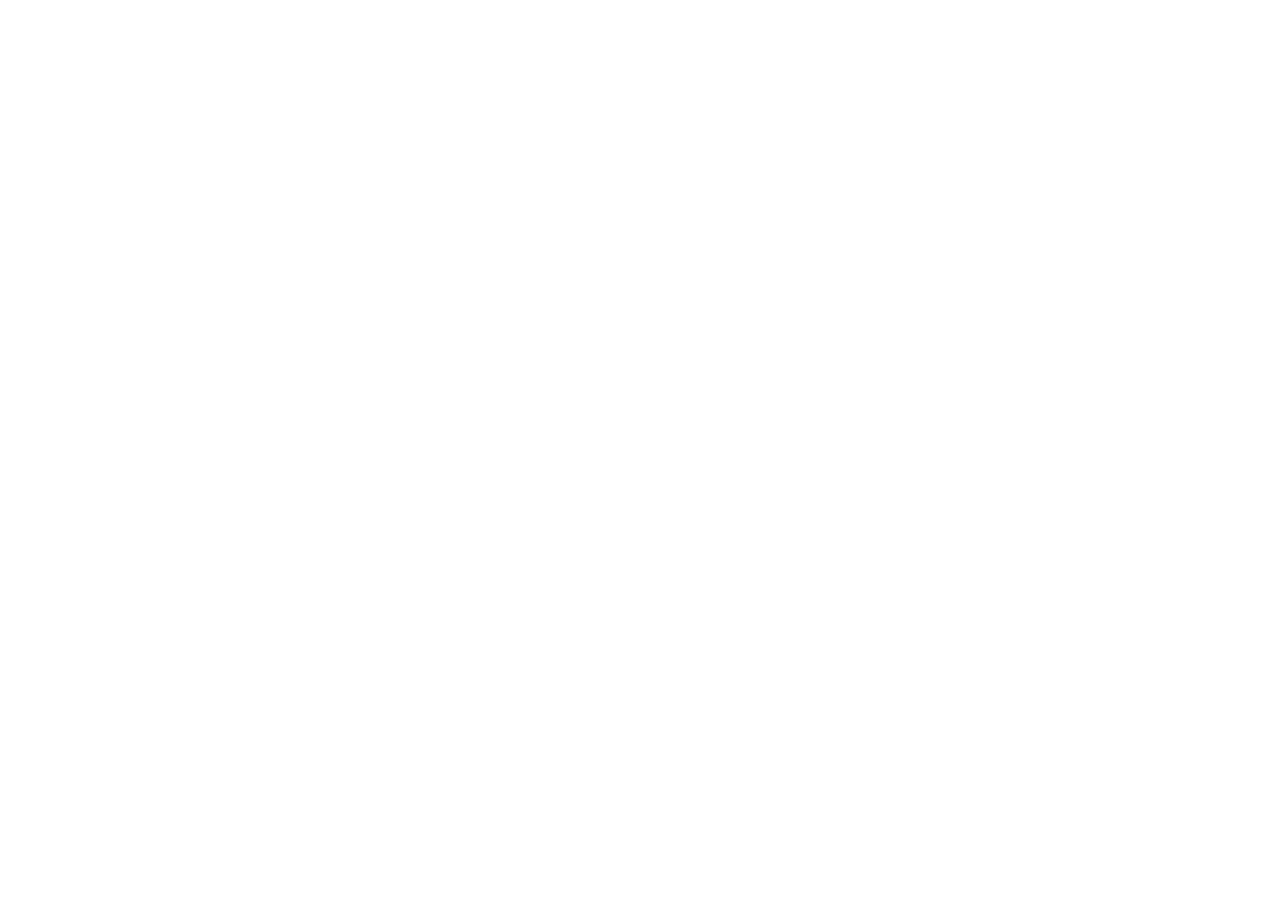
==== recipes/pho.html @ 1478cb68 "Add and link to pho.html" ====
<!DOCTYPE html>
<html lang="en">
<head>
    <meta charset="UTF-8">
    <meta http-equiv="X-UA-Compatible" content="IE=edge">
    <meta name="viewport" content="width=device-width, initial-scale=1.0">
    <title>Document</title>
</head>
<body>
    
</body>
</html>
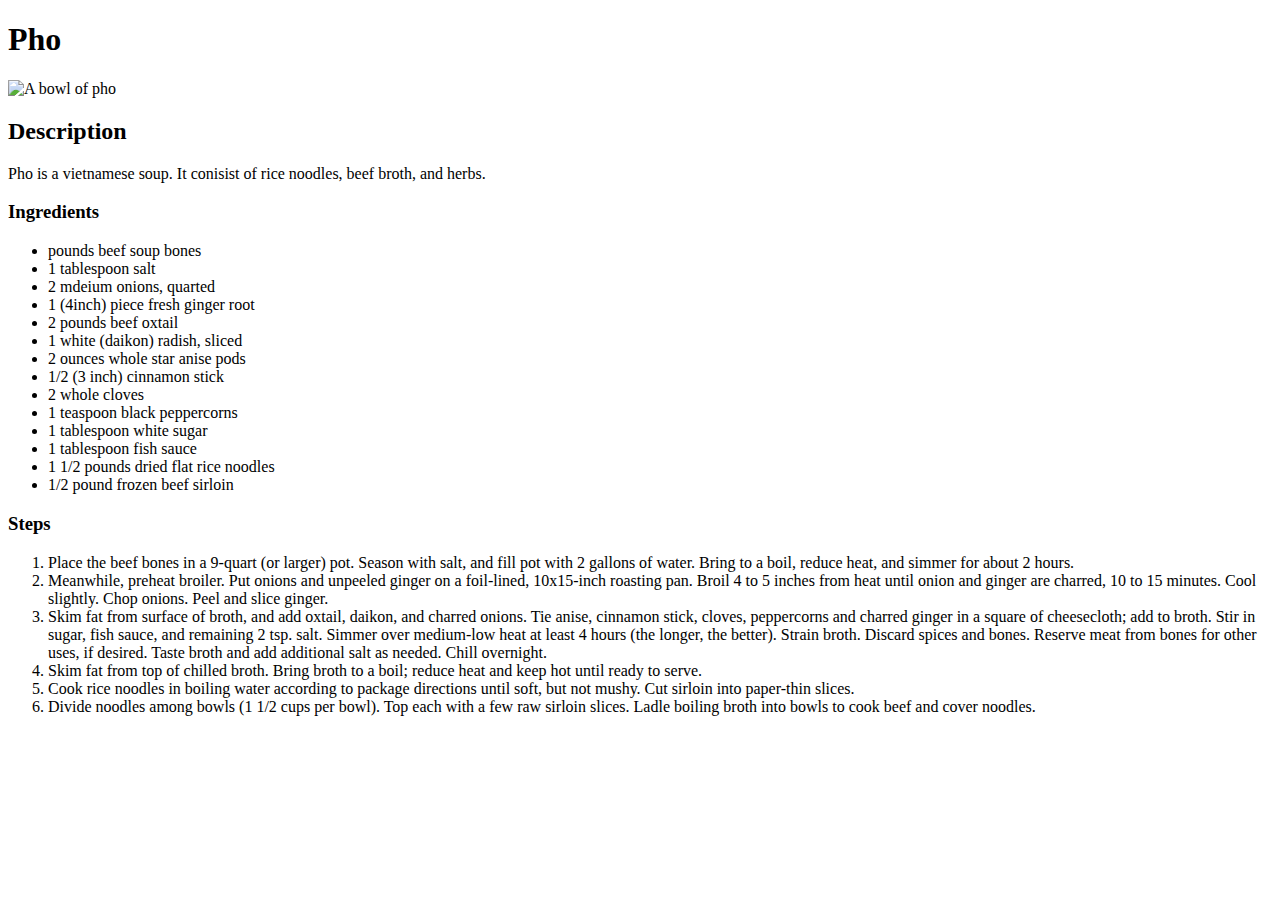
==== commit 57eaad1e: "Add ingredients and steps to pho.html" ====
--- a/recipes/pho.html
+++ b/recipes/pho.html
@@ -4,9 +4,39 @@
     <meta charset="UTF-8">
     <meta http-equiv="X-UA-Compatible" content="IE=edge">
     <meta name="viewport" content="width=device-width, initial-scale=1.0">
-    <title>Document</title>
+    <title>Pho Recipes</title>
 </head>
 <body>
-    
+    <h1>Pho</h1>
+    <img src="https://upload.wikimedia.org/wikipedia/commons/5/53/Pho-Beef-Noodles-2008.jpg"
+    alt="A bowl of pho">
+    <h2>Description</h2>
+    <p>Pho is a vietnamese soup. It conisist of rice noodles, beef broth, and herbs.</p>
+    <h3>Ingredients</h3>
+    <ul>
+        <li>pounds beef soup bones</li>
+        <li>1 tablespoon salt</li>
+        <li>2 mdeium onions, quarted</li>
+        <li>1 (4inch) piece fresh ginger root</li>
+        <li>2 pounds beef oxtail</li>
+        <li>1 white (daikon) radish, sliced</li>
+        <li>2 ounces whole star anise pods</li>
+        <li>1/2 (3 inch) cinnamon stick</li>
+        <li>2 whole cloves</li>
+        <li>1 teaspoon black peppercorns</li>
+        <li>1 tablespoon white sugar</li>
+        <li>1 tablespoon fish sauce</li>
+        <li>1 1/2 pounds dried flat rice noodles</li>
+        <li> 1/2 pound frozen beef sirloin</li>
+    </ul>
+    <h3>Steps</h3>
+    <ol>
+        <li>Place the beef bones in a 9-quart (or larger) pot. Season with salt, and fill pot with 2 gallons of water. Bring to a boil, reduce heat, and simmer for about 2 hours.</li>
+        <li>Meanwhile, preheat broiler. Put onions and unpeeled ginger on a foil-lined, 10x15-inch roasting pan. Broil 4 to 5 inches from heat until onion and ginger are charred, 10 to 15 minutes. Cool slightly. Chop onions. Peel and slice ginger.</li>
+        <li>Skim fat from surface of broth, and add oxtail, daikon, and charred onions. Tie anise, cinnamon stick, cloves, peppercorns and charred ginger in a square of cheesecloth; add to broth. Stir in sugar, fish sauce, and remaining 2 tsp. salt. Simmer over medium-low heat at least 4 hours (the longer, the better). Strain broth. Discard spices and bones. Reserve meat from bones for other uses, if desired. Taste broth and add additional salt as needed. Chill overnight.</li>
+        <li>Skim fat from top of chilled broth. Bring broth to a boil; reduce heat and keep hot until ready to serve.</li>
+        <li>Cook rice noodles in boiling water according to package directions until soft, but not mushy. Cut sirloin into paper-thin slices. </li>
+        <li>Divide noodles among bowls (1 1/2 cups per bowl). Top each with a few raw sirloin slices. Ladle boiling broth into bowls to cook beef and cover noodles.</li>
+    </ol>
 </body>
 </html>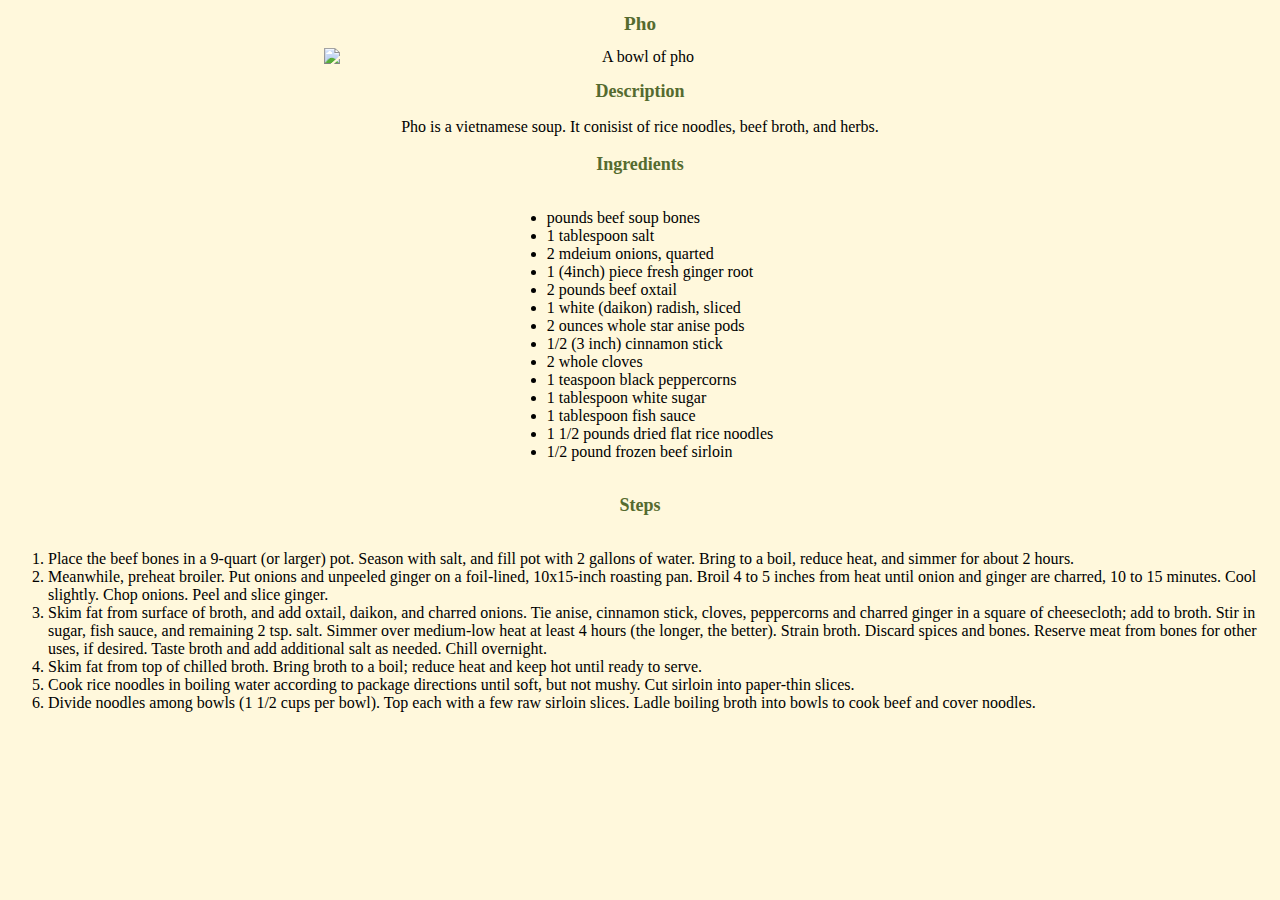
==== commit cf18dfdf: "Add stylesheet" ====
--- a/recipes/pho.html
+++ b/recipes/pho.html
@@ -1,18 +1,19 @@
 <!DOCTYPE html>
 <html lang="en">
 <head>
+    <link rel="stylesheet" href="../styles.css">
     <meta charset="UTF-8">
     <meta http-equiv="X-UA-Compatible" content="IE=edge">
     <meta name="viewport" content="width=device-width, initial-scale=1.0">
     <title>Pho Recipes</title>
 </head>
 <body>
-    <h1>Pho</h1>
-    <img src="https://upload.wikimedia.org/wikipedia/commons/5/53/Pho-Beef-Noodles-2008.jpg"
+    <h1 class="title">Pho</h1>
+    <img class="pho" src="https://upload.wikimedia.org/wikipedia/commons/5/53/Pho-Beef-Noodles-2008.jpg"
     alt="A bowl of pho">
-    <h2>Description</h2>
+    <h2 class="heading">Description</h2>
     <p>Pho is a vietnamese soup. It conisist of rice noodles, beef broth, and herbs.</p>
-    <h3>Ingredients</h3>
+    <h3 class="heading">Ingredients</h3>
     <ul>
         <li>pounds beef soup bones</li>
         <li>1 tablespoon salt</li>
@@ -29,7 +30,7 @@
         <li>1 1/2 pounds dried flat rice noodles</li>
         <li> 1/2 pound frozen beef sirloin</li>
     </ul>
-    <h3>Steps</h3>
+    <h3 class="heading">Steps</h3>
     <ol>
         <li>Place the beef bones in a 9-quart (or larger) pot. Season with salt, and fill pot with 2 gallons of water. Bring to a boil, reduce heat, and simmer for about 2 hours.</li>
         <li>Meanwhile, preheat broiler. Put onions and unpeeled ginger on a foil-lined, 10x15-inch roasting pan. Broil 4 to 5 inches from heat until onion and ginger are charred, 10 to 15 minutes. Cool slightly. Chop onions. Peel and slice ginger.</li>
--- a/styles.css
+++ b/styles.css
@@ -0,0 +1,26 @@
+body{
+    background-color: cornsilk;
+    font-family: 'Times New Roman', Times, serif;
+    text-align: center;
+}
+ul,ol{
+    display: inline-block;
+    text-align: left;
+}
+.title{
+    color: darkolivegreen;
+    font-weight: bolder;
+    font-size: larger;
+}
+.heading{
+    color: darkolivegreen;
+    font-size: large;
+    font-weight: bold;
+}
+.pho {
+    display: block;
+    margin-left: auto;
+    margin-right: auto;
+    width: 50%;
+    height: auto;
+}